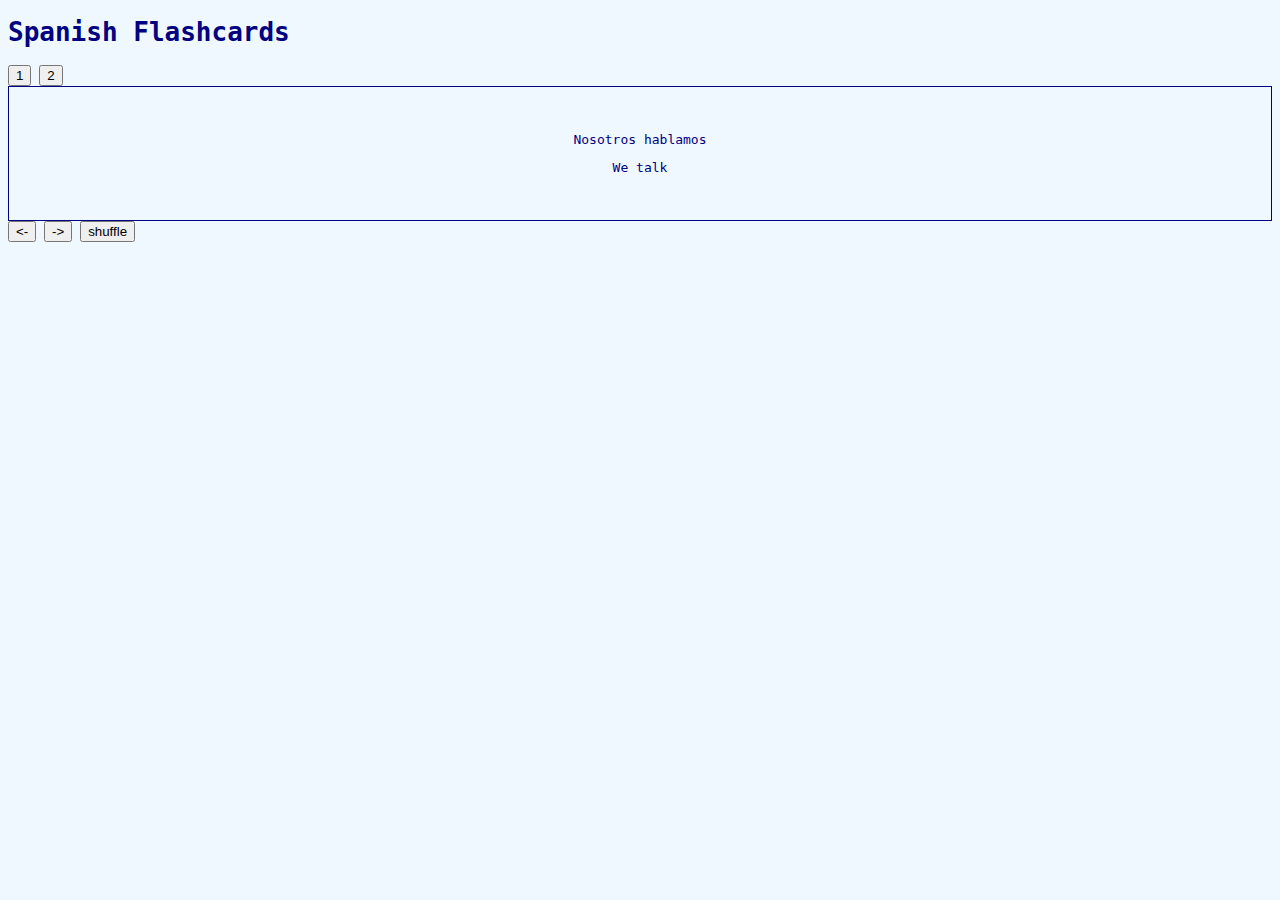
==== index.html @ 52b2efee "Basic functionality for set1" ====
<!DOCTYPE html>
<html lang="en">
<head>
  <title>Flexbox Practice</title>
  <meta charset="utf-8">
  <link rel="stylesheet" href="styles.css">

</head>

<body>
  <h1>Spanish Flashcards</h1>
  <nav>
    <button class="set1">1</button>
    <button class="set2">2</button>
  </nav>

  <div id="cards"></div>

  <button id="prev">&lt;-</button> <button id="next">-&gt;</button> <button id="shuffle">shuffle</button> 
<script src="script.js"></script>
</body>
</html>
---- styles.css ----
* {
  box-sizing: border-box;
}
 body {
   font-family: monospace;
   color: navy;
   background-color: aliceblue;
 }

 #cards {

 }

 #cards > div {
   padding: 2rem;
   text-align: center;
   border: 1px solid navy;
 }
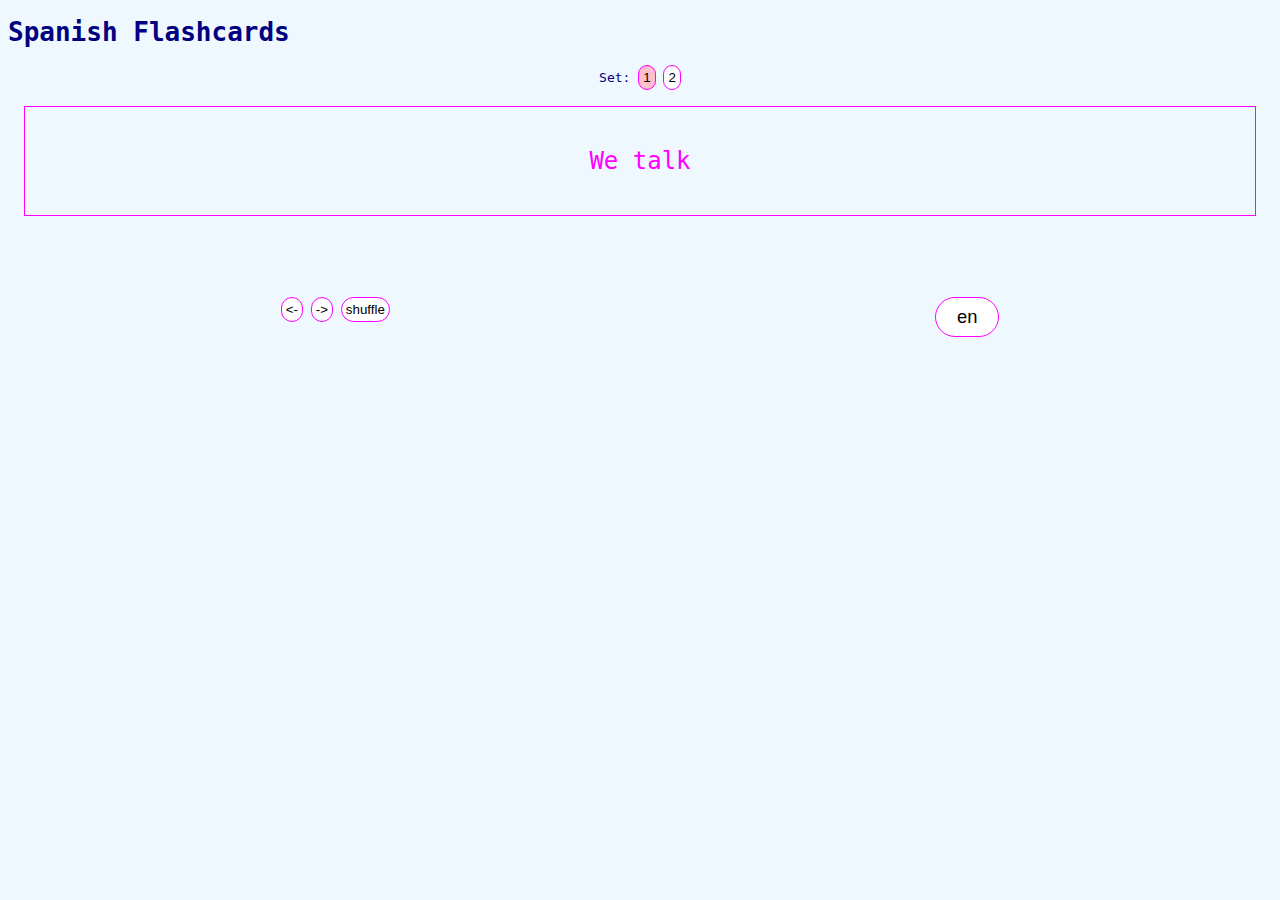
==== commit 28d93f55: "Flashcard functionality complete" ====
--- a/index.html
+++ b/index.html
@@ -9,14 +9,29 @@
 
 <body>
   <h1>Spanish Flashcards</h1>
-  <nav>
-    <button class="set1">1</button>
-    <button class="set2">2</button>
-  </nav>
+
+  <div class="tools">
+    <nav>
+      Set:
+      <button class="set1">1</button>
+      <button class="set2">2</button>
+    </nav>
+
+
+  </div>
+
 
   <div id="cards"></div>
 
-  <button id="prev">&lt;-</button> <button id="next">-&gt;</button> <button id="shuffle">shuffle</button> 
+  <div class="tools">
+    <div>
+      <button id="prev">&lt;-</button>
+      <button id="next">-&gt;</button>
+      <button id="shuffle">shuffle</button>
+    </div>
+    <button id="language">English</button>
+  </div>
+
 <script src="script.js"></script>
 </body>
 </html>
--- a/styles.css
+++ b/styles.css
@@ -1,18 +1,63 @@
 * {
   box-sizing: border-box;
 }
- body {
+
+body {
    font-family: monospace;
    color: navy;
    background-color: aliceblue;
- }
+}
 
- #cards {
+.tools {
+  display: flex;
+  justify-content: space-around;
+}
 
- }
 
- #cards > div {
-   padding: 2rem;
+#cards {
    text-align: center;
-   border: 1px solid navy;
- }
+   min-height: 175px;
+   margin: 1rem;
+}
+
+#cards > div {
+   padding: 1rem;
+   border: 1px solid;
+   font-size: 1.5rem;
+}
+
+#cards.show-en > div{
+  color: magenta;
+  border-color: magenta;
+}
+
+#cards.show-es > div{
+  color: yellowgreen;
+  border-color: yellowgreen;
+}
+
+#cards.show-en .es, #cards.show-es .en {
+  display: none;
+}
+
+#cards.show-en .en, #cards.show-es .es {
+  display: block;
+}
+
+button {
+  background-color: white;
+  border: 1px solid magenta;
+  border-radius: 25px;
+  color: black;
+  padding: .25rem;
+}
+
+button.active {
+  background-color: pink;
+}
+
+button#language {
+  padding: .5rem;
+  width: 4rem;
+  font-size: 115%;
+}
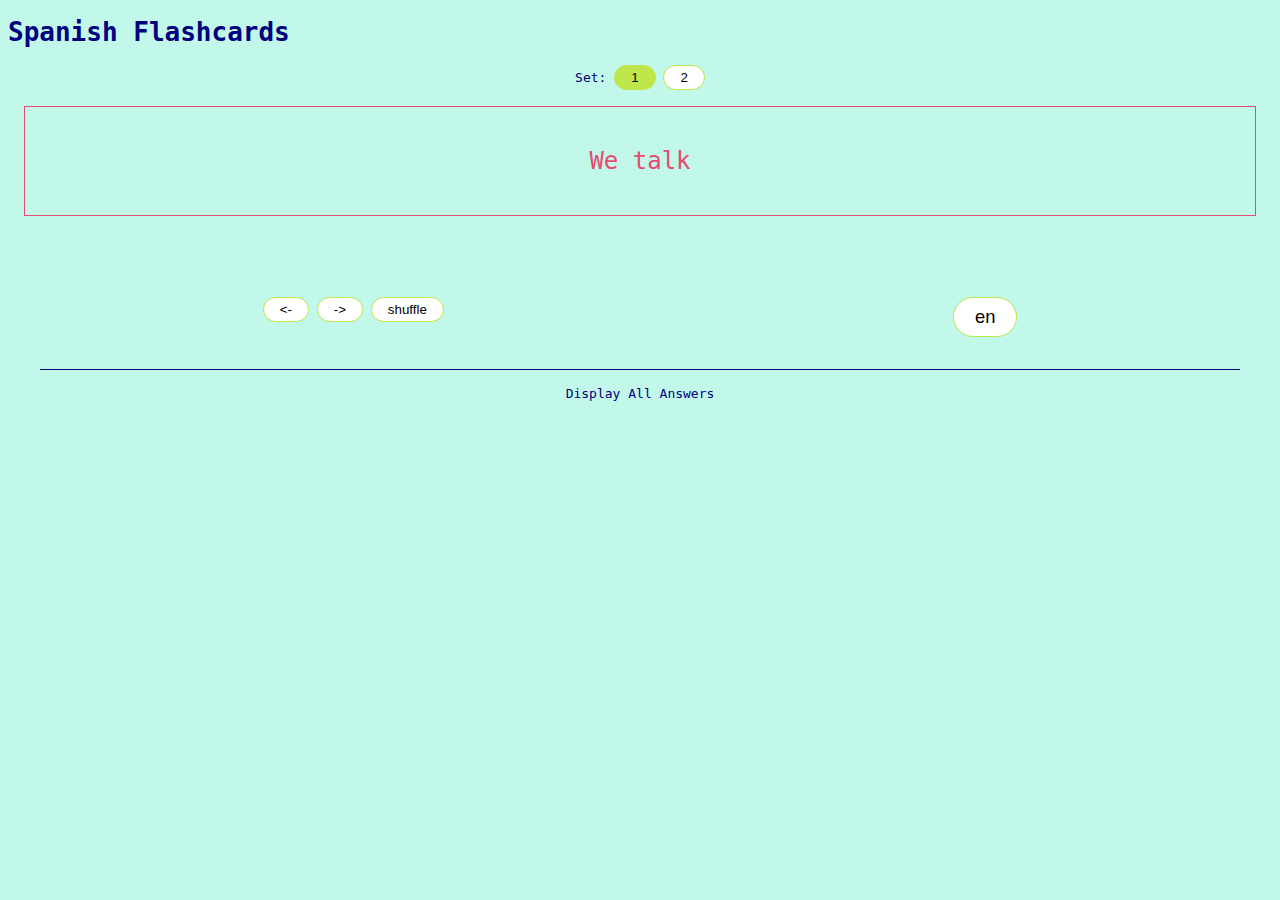
==== commit 0dc41477: "Sass, better styles" ====
--- a/index.html
+++ b/index.html
@@ -1,7 +1,7 @@
 <!DOCTYPE html>
 <html lang="en">
 <head>
-  <title>Flexbox Practice</title>
+  <title>Flashcards</title>
   <meta charset="utf-8">
   <link rel="stylesheet" href="styles.css">
 
@@ -32,6 +32,11 @@
     <button id="language">English</button>
   </div>
 
+  <div class="answers">
+    <p id="display">Display All Answers</p>
+    <div id="vocab"></div>
+  </div>
+
 <script src="script.js"></script>
 </body>
 </html>
--- a/styles.css
+++ b/styles.css
@@ -1,63 +1,74 @@
 * {
-  box-sizing: border-box;
-}
+  -webkit-box-sizing: border-box;
+          box-sizing: border-box; }
 
 body {
-   font-family: monospace;
-   color: navy;
-   background-color: aliceblue;
-}
+  font-family: monospace;
+  color: navy;
+  background-color: #C1F8EA; }
 
 .tools {
+  display: -webkit-box;
+  display: -ms-flexbox;
   display: flex;
-  justify-content: space-around;
-}
-
-
-#cards {
-   text-align: center;
-   min-height: 175px;
-   margin: 1rem;
-}
-
-#cards > div {
-   padding: 1rem;
-   border: 1px solid;
-   font-size: 1.5rem;
-}
-
-#cards.show-en > div{
-  color: magenta;
-  border-color: magenta;
-}
-
-#cards.show-es > div{
-  color: yellowgreen;
-  border-color: yellowgreen;
-}
-
-#cards.show-en .es, #cards.show-es .en {
-  display: none;
-}
-
-#cards.show-en .en, #cards.show-es .es {
-  display: block;
-}
+  -ms-flex-pack: distribute;
+      justify-content: space-around; }
 
 button {
   background-color: white;
-  border: 1px solid magenta;
+  border: 1px solid #BFE64B;
   border-radius: 25px;
   color: black;
-  padding: .25rem;
-}
+  padding: .25rem 1rem; }
 
 button.active {
-  background-color: pink;
-}
+  background-color: #BFE64B; }
 
 button#language {
   padding: .5rem;
   width: 4rem;
-  font-size: 115%;
-}
+  font-size: 115%; }
+
+#cards {
+  text-align: center;
+  min-height: 175px;
+  margin: 1rem; }
+
+#cards > div {
+  padding: 1rem;
+  border: 1px solid;
+  font-size: 1.5rem; }
+
+#cards.show-en > div {
+  border-color: #E64B71; }
+
+#cards.show-es > div {
+  border-color: #724be6; }
+
+.es {
+  color: #724be6; }
+
+.en {
+  color: #E64B71; }
+
+#cards.show-en .es, #cards.show-es .en {
+  display: none; }
+
+#cards.show-en .en, #cards.show-es .es {
+  display: block; }
+
+.answers {
+  border-top: 1px solid navy;
+  margin: 2rem 2rem; }
+
+.answers .en, .answers .es {
+  font-size: 1.25rem; }
+
+.answers #display {
+  text-align: center;
+  margin: 1rem; }
+
+.answers #display:hover {
+  text-decoration: underline; }
+
+/*# sourceMappingURL=styles.css.map */